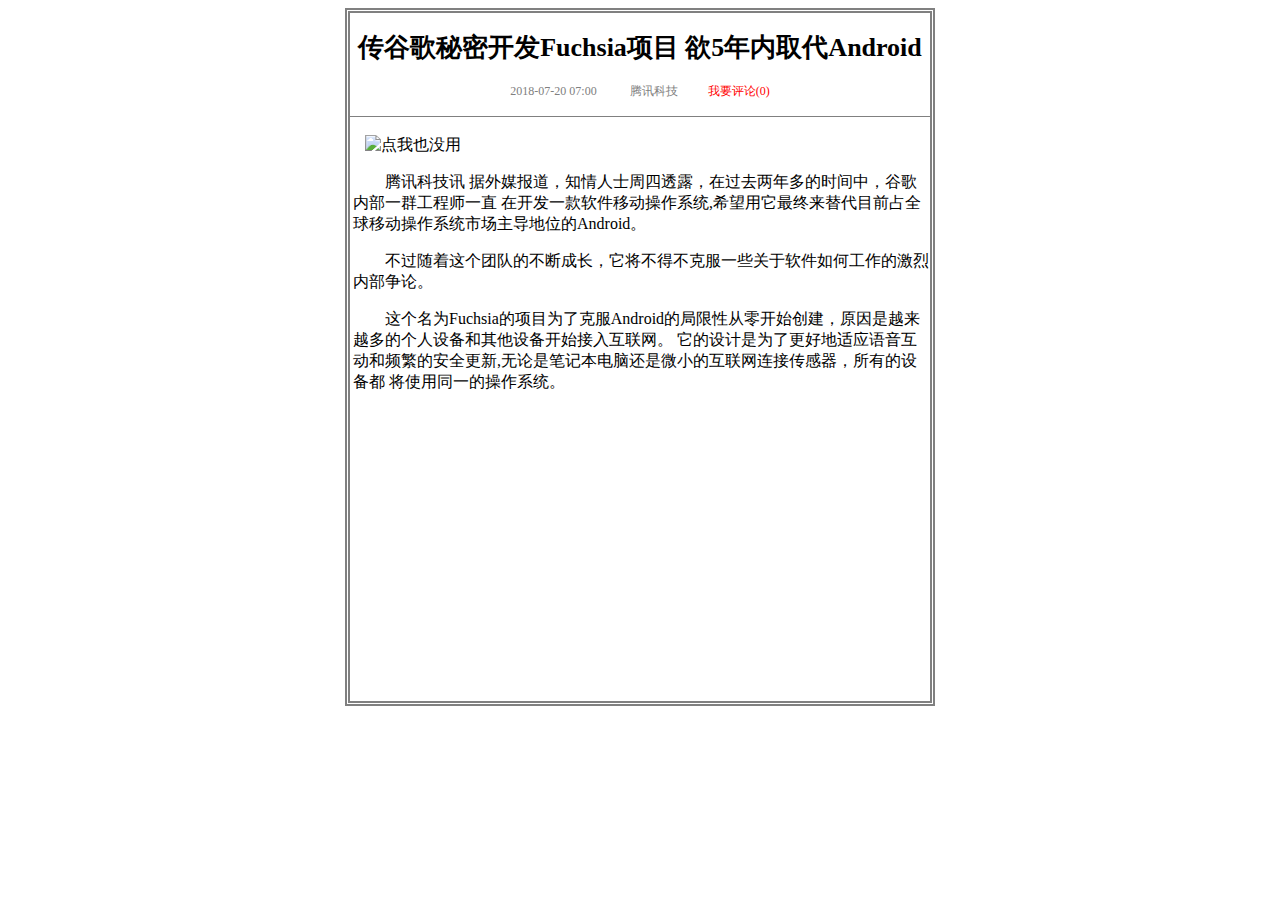
==== index.html @ 487aecd8 "Add files via upload" ====
<!DOCTYPE html>
<html>
	<head>
		<meta charset="utf-8" />
		<title>实验一</title>
		<style type="text/css">
			.wrap{
				width: 580px;
				height: 688px;
				margin:0 auto;
			}
			.border{
				border: gray 5px  double;
			}
			img{
				padding-top:2.5px ;
				padding-left:15px ;
				cursor: pointer;
			}
			h1{
				font-size: 26px;
				text-align: center;
			}
			.font1{
				font-size: 12px;
				color: gray;
				text-align: center;
			}
			.solid{
				border-bottom:1px solid gray;
				
			}
			a{
				color: red;
				text-decoration: none;
			}
			.font2{
				font-size: 16px;
				color: black;
				text-indent: 2em;
				text-align:left;
				padding-left:3px ;
			}
		</style>
	</head>
	<body>
		 <div class="wrap border">
		 	
		 	<h1>传谷歌秘密开发Fuchsia项目 欲5年内取代Android</h1>
		 	<p class="font1">2018-07-20 07:00 &nbsp;&nbsp;&nbsp;&nbsp;&nbsp;&nbsp;
		 		&nbsp;&nbsp;&nbsp;腾讯科技 &nbsp;&nbsp;&nbsp;&nbsp;&nbsp;&nbsp;&nbsp;&nbsp;
		 		<a href="http://www.zhku.edu.cn/">我要评论(0)</a></p>
		 	<p class="solid"></p>
		 	<img src="img/exp1.jpg"  title="点我也没用"/>
		 	<p class="font2">腾讯科技讯 据外媒报道，知情人士周四透露，在过去两年多的时间中，谷歌内部一群工程师一直
		 	在开发一款软件移动操作系统,希望用它最终来替代目前占全球移动操作系统市场主导地位的Android。
		 	</p>
		 	<p class="font2">不过随着这个团队的不断成长，它将不得不克服一些关于软件如何工作的激烈内部争论。</p>
		 	
		 	<p class="font2">这个名为Fuchsia的项目为了克服Android的局限性从零开始创建，原因是越来越多的个人设备和其他设备开始接入互联网。
		 		它的设计是为了更好地适应语音互动和频繁的安全更新,无论是笔记本电脑还是微小的互联网连接传感器，所有的设备都
		 		将使用同一的操作系统。</p>
		 </div>
	</body>
</html>
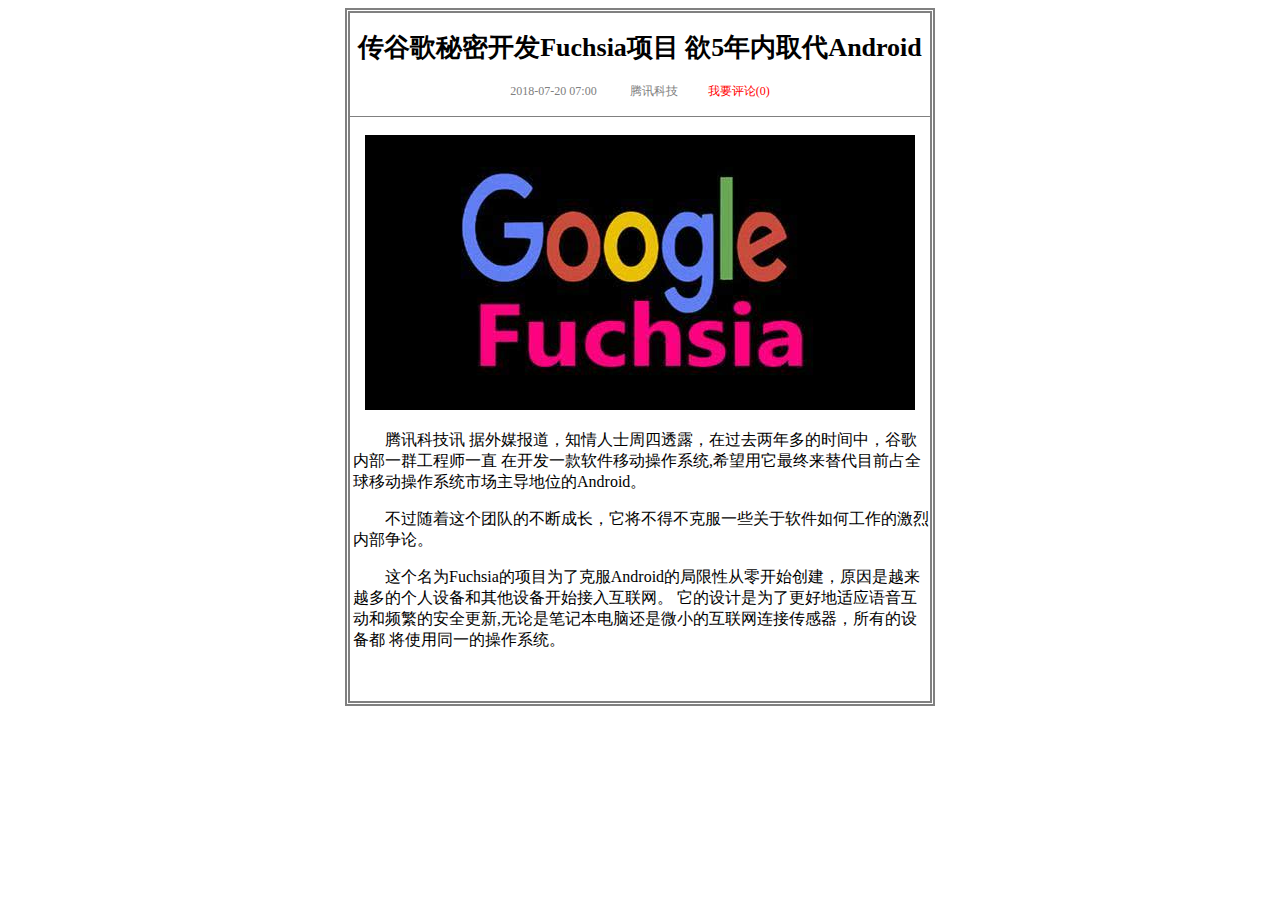
==== commit aea6e8e8: "Update index.html" ====
--- a/index.html
+++ b/index.html
@@ -51,7 +51,7 @@
 		 		&nbsp;&nbsp;&nbsp;腾讯科技 &nbsp;&nbsp;&nbsp;&nbsp;&nbsp;&nbsp;&nbsp;&nbsp;
 		 		<a href="http://www.zhku.edu.cn/">我要评论(0)</a></p>
 		 	<p class="solid"></p>
-		 	<img src="img/exp1.jpg"  title="点我也没用"/>
+		 	<img src="exp1.jpg"  title="点我也没用"/>
 		 	<p class="font2">腾讯科技讯 据外媒报道，知情人士周四透露，在过去两年多的时间中，谷歌内部一群工程师一直
 		 	在开发一款软件移动操作系统,希望用它最终来替代目前占全球移动操作系统市场主导地位的Android。
 		 	</p>
